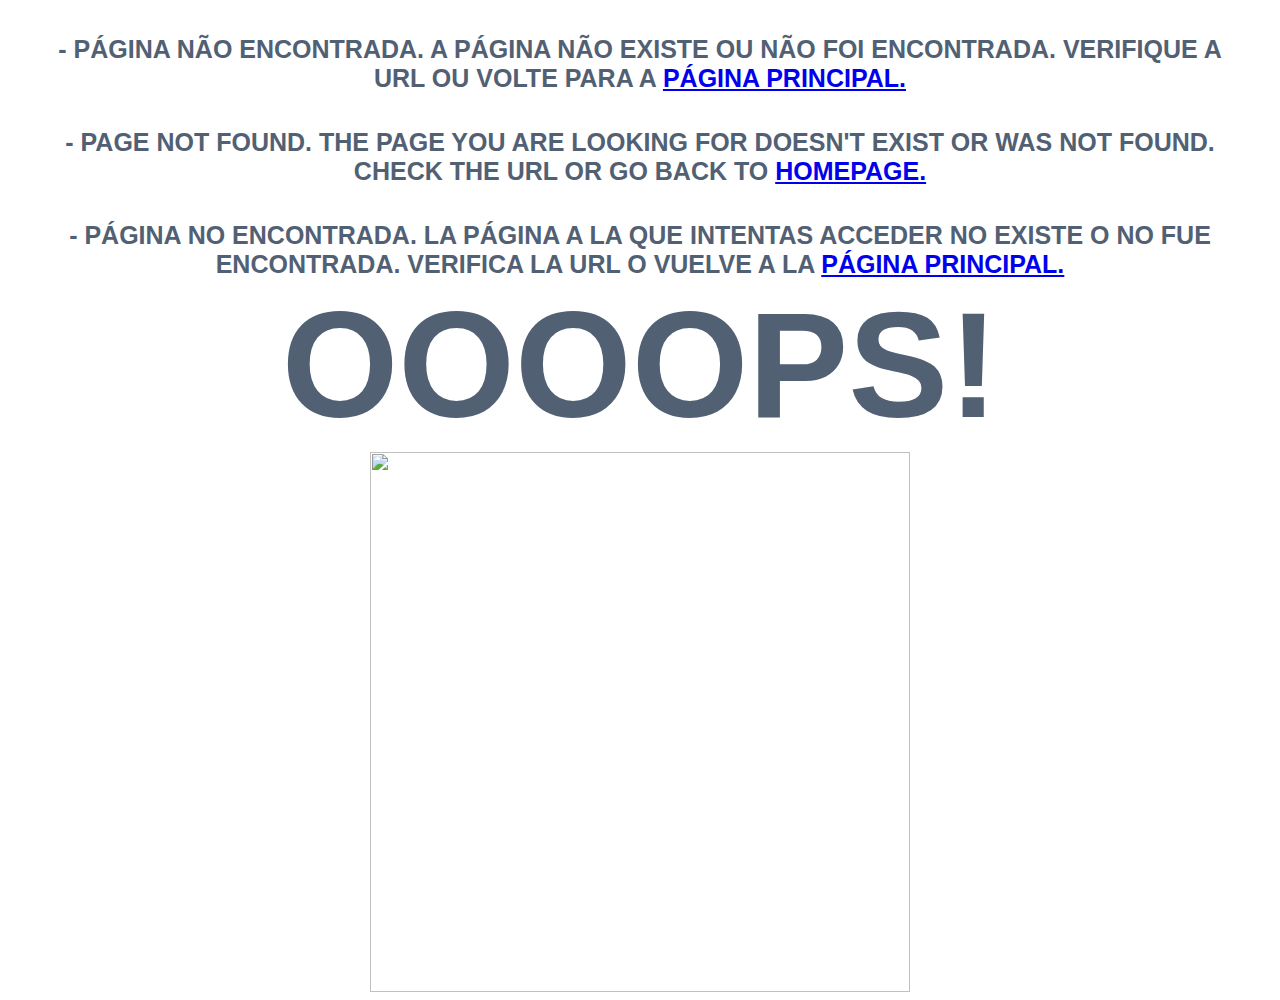
==== 404notfound.html @ b601882e "formulario" ====
<head>
  <title>Erro 404 - Página Não Encontrada</title>
  <meta http-equiv="Content-Type" content="text/html; charset=UTF-8">
  <meta name="viewport" content="width=device-width, initial-scale=1.0, maximum-scale=1.0, user-scalable=no">
  <link rel="stylesheet" href="https://cdnjs.cloudflare.com/ajax/libs/materialize/0.97.8/css/materialize.min.css">
  <style>
    @font-face {
      font-family: "Bebas Neue";
      src: url('https://cdn.eadbox.com/fonts/BebasNeueBold.eot');
      src: url("https://cdn.eadbox.com/fonts/BebasNeueBold.eot?#iefix") format('embedded-opentype'),
          url("https://cdn.eadbox.com/fonts/BebasNeueBold.woff2") format("woff2"),
          url("https://cdn.eadbox.com/fonts/BebasNeueBold.woff") format("woff"),
          url("https://cdn.eadbox.com/fonts/BebasNeueBold.ttf") format("truetype");
      font-weight: 700;
    }
    html, body {
      font-family: "Bebas Neue", sans-serif;
      text-transform: uppercase;
    }
    #error-container {
      text-align: center;
      background: transparent;
      margin-bottom: 0;
    }
    #error-container .title {
      font-size: 150px;
      font-weight: 600;
      color: #526074;
    }
    #error-container .text {
      font-size: 25px;
      font-weight: 600;
      color: #526074;
      margin-top: 35px;
      padding: 0 25px;
    }
    .erro-img {
      height: 63vh;
      margin-right: -42px;
    }
    .image img {
      height: 60vh;
    }
    @media screen and (max-width: 601px) {
      #error-container .title {
        font-size: 110px;
      }
      #error-container .text {
        font-size: 20px;
      }
    }
    @media (min-width: 602px) and (max-width: 807px) {
      #error-container .title {
        font-size: 125px;
      }
      #error-container .text {
        font-size: 20px;
      }
    }
  </style>
</head>

<body>
  <div id="error-container" class="row container">
    <div class="col m6 push-m6 s12 left-align">
     
 <div class="text">- Página não encontrada. A página não existe ou não foi encontrada. Verifique a URL ou volte para a <a href="/">Página Principal.</a></div>
      
<div class="text">- Page not found. The page you are looking for doesn't exist or was not found. Check the URL or Go back to <a href="/">Homepage.</a></div>
      
<div class="text">- Página no encontrada. La página a la que intentas acceder no existe o no fue encontrada. Verifica la URL o vuelve a la <a href="/">Página Principal.</a></div>
    </div>

    <div class="col m6 pull-m6 s12 center valign">
      <div class="title">Oooops!</div>
      <div class="image s12 center">

        <img src="https://cdn.eadbox.com/images/erro404.png" alt="" class="responsive-img">

      </div>
    </div>
  </div>


</body>
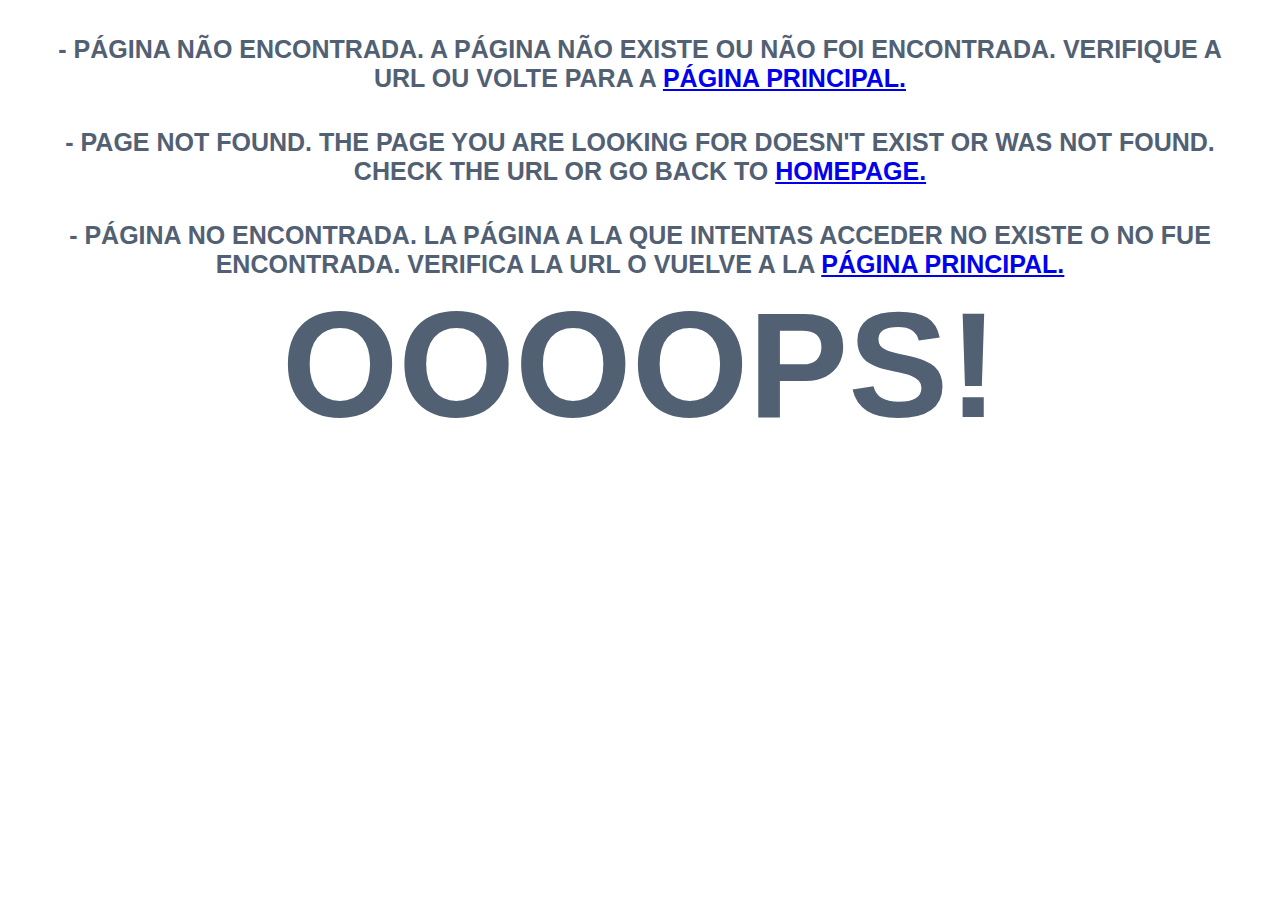
==== commit 8320dc78: "altered" ====
--- a/404notfound.html
+++ b/404notfound.html
@@ -1,5 +1,10 @@
+<!DOCTYPE html>
+<html lang="pt-br">
 <head>
   <title>Erro 404 - Página Não Encontrada</title>
+  <meta charset="UTF-8">
+  <meta http-equiv="X-UA-Compatible" content="IE=edge">
+  <meta name="viewport" content="width=device-width, initial-scale=1.0">
   <meta http-equiv="Content-Type" content="text/html; charset=UTF-8">
   <meta name="viewport" content="width=device-width, initial-scale=1.0, maximum-scale=1.0, user-scalable=no">
   <link rel="stylesheet" href="https://cdnjs.cloudflare.com/ajax/libs/materialize/0.97.8/css/materialize.min.css">
@@ -64,11 +69,11 @@
   <div id="error-container" class="row container">
     <div class="col m6 push-m6 s12 left-align">
      
- <div class="text">- Página não encontrada. A página não existe ou não foi encontrada. Verifique a URL ou volte para a <a href="/">Página Principal.</a></div>
+ <div class="text">- Página não encontrada. A página não existe ou não foi encontrada. Verifique a URL ou volte para a <a href="index.html">Página Principal.</a></div>
       
-<div class="text">- Page not found. The page you are looking for doesn't exist or was not found. Check the URL or Go back to <a href="/">Homepage.</a></div>
+<div class="text">- Page not found. The page you are looking for doesn't exist or was not found. Check the URL or Go back to <a href="index.html">Homepage.</a></div>
       
-<div class="text">- Página no encontrada. La página a la que intentas acceder no existe o no fue encontrada. Verifica la URL o vuelve a la <a href="/">Página Principal.</a></div>
+<div class="text">- Página no encontrada. La página a la que intentas acceder no existe o no fue encontrada. Verifica la URL o vuelve a la <a href="index.html">Página Principal.</a></div>
     </div>
 
     <div class="col m6 pull-m6 s12 center valign">
@@ -80,6 +85,5 @@
       </div>
     </div>
   </div>
-
-
-</body>+</body>
+</html>